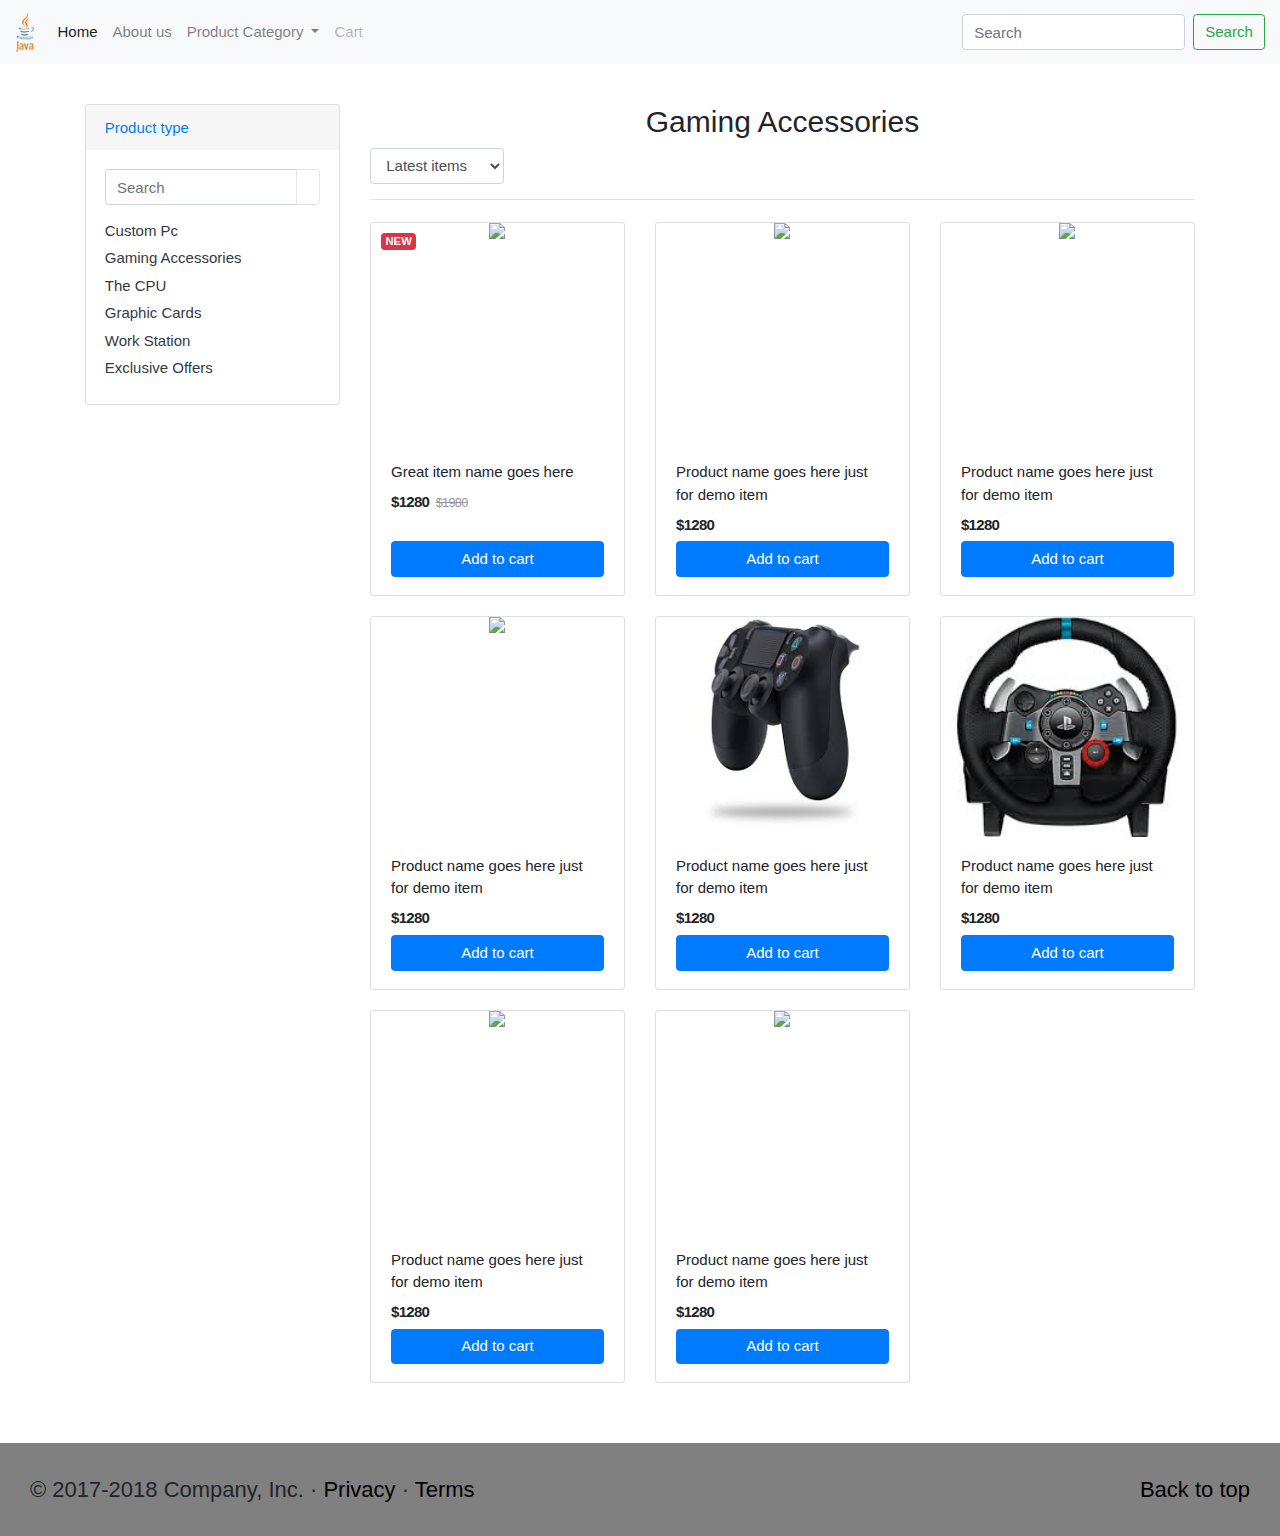
==== Console_accessories.html @ c5e8b96f "Add files via upload" ====
<!DOCTYPE HTML>
<html lang="en">
<head>
    <meta charset="utf-8">
    <meta http-equiv="pragma" content="no-cache" />
    <meta name="viewport" content="width=device-width, initial-scale=1">
    <link rel="stylesheet" href="bootstrap.css">
    <link rel="stylesheet" href="style.css">
    <script src="https://ajax.googleapis.com/ajax/libs/jquery/3.5.1/jquery.min.js"></script>
    <script src="bootstrap.bundle.js"></script>
    <meta http-equiv="cache-control" content="max-age=604800" />
    <meta name="viewport" content="width=device-width, initial-scale=1, shrink-to-fit=no">
    <style>
        .product_view .modal-dialog{max-width: 800px; width: 100%;}
        .pre-cost{text-decoration: line-through; color: #a5a5a5;}
        .space-ten{padding: 10px 0;}
    </style>
    <title>Website title - bootstrap html template</title>

    <link href="images/favicon.ico" rel="shortcut icon" type="image/x-icon">

    <!-- jQuery -->
    <script src="js/jquery-2.0.0.min.js" type="text/javascript"></script>

    <!-- Bootstrap4 files-->
    <script src="js/bootstrap.bundle.min.js" type="text/javascript"></script>
    <link href="bootstrap.css" rel="stylesheet" type="text/css"/>

    <!-- Font awesome 5 -->
    <link href="fonts/fontawesome/css/all.min.css" type="text/css" rel="stylesheet">

    <!-- plugin: fancybox  -->
    <script src="plugins/fancybox/fancybox.min.js" type="text/javascript"></script>
    <link href="plugins/fancybox/fancybox.min.css" type="text/css" rel="stylesheet">

    <!-- custom style -->
    <link href="ui.css" rel="stylesheet" type="text/css"/>
    <link href="responsive.css" rel="stylesheet" media="only screen and (max-width: 1200px)" />

    <!-- custom javascript -->
    <script src="js/script.js" type="text/javascript"></script>

    <script type="text/javascript">
        /// some script

        // jquery ready start
        $(document).ready(function() {
            // jQuery code

        });
        // jquery end
    </script>

</head>
<body>
<nav class="navbar navbar-expand-lg navbar-light bg-light">
    <a class="navbar-brand" href="index.html">
        <img id="logoimg" src="logo.png" alt="logo">
    </a>
    <button class="navbar-toggler" type="button" data-toggle="collapse" data-target="#navbarSupportedContent" aria-controls="navbarSupportedContent" aria-expanded="false" aria-label="Toggle navigation">
        <span class="navbar-toggler-icon"></span>
    </button>

    <div class="collapse navbar-collapse" id="navbarSupportedContent">
        <ul class="navbar-nav mr-auto">
            <li class="nav-item active">
                <a class="nav-link" href="index.html">Home <span class="sr-only">(current)</span></a>
            </li>
            <li class="nav-item">
                <a class="nav-link" href="#">About us</a>
            </li>
            <li class="nav-item dropdown">
                <a class="nav-link dropdown-toggle" href="#" id="navbarDropdown" role="button" data-toggle="dropdown" aria-haspopup="true" aria-expanded="false">
                    Product Category
                </a>
                <div class="dropdown-menu" aria-labelledby="navbarDropdown">
                    <a class="dropdown-item" href="Custom_pc.html">Custom PC</a>
                    <a class="dropdown-item" href="Work_stations.html">Work Stations</a>
                    <a class="dropdown-item" href="The_CPU.html">Processors</a>
                    <a class="dropdown-item" href="Graphic_Cards.html">Graphic Cards</a>
                    <a class="dropdown-item" href="Console_accessories.html">Console & Gaming Accessories</a>
                    <div class="dropdown-divider"></div>
                    <a class="dropdown-item" href="#">Exclusive Offer</a>
                </div>
            </li>
            <li class="nav-item">
                <a class="nav-link disabled" href="#">Cart</a>
            </li>
        </ul>
        <form class="form-inline my-2 my-lg-0">
            <input class="form-control mr-sm-2" type="search" placeholder="Search" aria-label="Search">
            <button class="btn btn-outline-success my-2 my-sm-0" type="submit">Search</button>
        </form>
    </div>
</nav>
<!-- ========================= SECTION CONTENT ========================= -->
<section class="section-content padding-y">
    <div class="container">

        <div class="row">
            <aside class="col-md-3">

                <div class="card">
                    <article class="filter-group">
                        <header class="card-header">
                            <a href="#" data-toggle="collapse" data-target="#collapse_1" aria-expanded="true" class="">
                                <i class="icon-control fa fa-chevron-down"></i>
                                <h6 class="title">Product type</h6>
                            </a>
                        </header>
                        <div class="filter-content collapse show" id="collapse_1" style="">
                            <div class="card-body">
                                <form class="pb-3">
                                    <div class="input-group">
                                        <input type="text" class="form-control" placeholder="Search">
                                        <div class="input-group-append">
                                            <button class="btn btn-light" type="button"><i class="fa fa-search"></i></button>
                                        </div>
                                    </div>
                                </form>

                                <ul class="list-menu">
                                    <li><a href="Custom_pc.html">Custom Pc  </a></li>
                                    <li><a href="Console_accessories.html">Gaming Accessories </a></li>
                                    <li><a href="The_CPU.html">The CPU  </a></li>
                                    <li><a href="Graphic_Cards.html">Graphic Cards  </a></li>
                                    <li><a href="Work_stations.html">Work Station </a></li>
                                    <li><a href="#">Exclusive Offers</a></li>
                                </ul>

                            </div> <!-- card-body.// -->
                        </div>
                    </article> <!-- filter-group  .// -->


                </div> <!-- card.// -->

            </aside> <!-- col.// -->
            <main class="col-md-9">
                <h2 style="text-align: center">Gaming Accessories</h2>
                <header class="border-bottom mb-4 pb-3">
                    <div class="form-inline">
                        <select class="mr-2 form-control">
                            <option>Latest items</option>
                            <option>Trending</option>
                            <option>Most Popular</option>
                            <option>Cheapest</option>
                        </select>
                    </div>
                </header><!-- sect-heading -->

                <div class="row">
                    <div class="col-md-4">
                        <figure class="card card-product-grid">
                            <div class="img-wrap">
                                <span class="badge badge-danger"> NEW </span>
                                <img src="https://d11zer3aoz69xt.cloudfront.net/media/catalog/product/cache/1/image/1200x/9df78eab33525d08d6e5fb8d27136e95/s/o/sony_playstation_gold_wireless_headset_for_ps4_1.jpg">
                                <a class="btn-overlay" href="#"><i class="fa fa-search-plus"></i><button type="button" style="width: 100%; height: 35px" class="btn btn-primary" data-toggle="modal" data-target="#product_view">
                                    Quick view</button></a>
                            </div> <!-- img-wrap.// -->
                            <figcaption class="info-wrap">
                                <div class="fix-height">
                                    <a href="#" class="title">Great item name goes here</a>
                                    <div class="price-wrap mt-2">
                                        <span class="price">$1280</span>
                                        <del class="price-old">$1980</del>
                                    </div> <!-- price-wrap.// -->
                                </div>
                                <a href="#" class="btn btn-block btn-primary">Add to cart </a>
                            </figcaption>
                        </figure>
                    </div> <!-- col.// -->
                    <div class="modal fade product_view" id="product_view">
                        <div class="modal-dialog">
                            <div class="modal-content">
                                <div class="modal-header">
                                    <button type="button" id="example" class="btn btn-primary">
                                        <a style="color: white" href="Console_accessories.html">
                                            close
                                        </a>
                                    </button>
                                    <h3 class="modal-title">HTML5 is a markup language</h3>
                                </div>
                                <div class="modal-body">
                                    <div class="row">
                                        <div class="col-md-6 product_img">
                                            <img src="https://d11zer3aoz69xt.cloudfront.net/media/catalog/product/cache/1/image/1200x/9df78eab33525d08d6e5fb8d27136e95/s/o/sony_playstation_gold_wireless_headset_for_ps4_1.jpg" style="width: 100%;">                                        </div>
                                        <div class="col-md-6 product_content">
                                            <h4>Product Id: <span>51526</span></h4>
                                            <div class="rating">
                                                <span class="glyphicon glyphicon-star"></span>
                                                <span class="glyphicon glyphicon-star"></span>
                                                <span class="glyphicon glyphicon-star"></span>
                                                <span class="glyphicon glyphicon-star"></span>
                                                <span class="glyphicon glyphicon-star"></span>
                                                (10 reviews)
                                            </div>
                                            <p>Lorem Ipsum is simply dummy text of the printing and typesetting industry. Lorem Ipsum has been the industry's standard dummy text ever since the 1500s, when an unknown printer took a galley of type and scrambled it to make a type specimen book.Lorem Ipsum is simply dummy text of the printing and typesetting industry.</p>
                                            <h3 class="cost"><span class="glyphicon glyphicon-usd"></span> 75.00 <small class="pre-cost"><span class="glyphicon glyphicon-usd"></span> 60.00</small></h3>
                                            <div class="row">
                                                <div class="col-md-4 col-sm-6 col-xs-12">
                                                    <select class="form-control" name="select">
                                                        <option value="" selected="">Color</option>
                                                        <option value="black">Black</option>
                                                        <option value="white">White</option>
                                                        <option value="gold">Gold</option>
                                                        <option value="rose gold">Rose Gold</option>
                                                    </select>
                                                </div>
                                                <!-- end col -->
                                                <div class="col-md-4 col-sm-6 col-xs-12">
                                                    <select class="form-control" name="select">
                                                        <option value="">Capacity</option>
                                                        <option value="">#</option>
                                                        <option value="">#</option>
                                                        <option value="">#comingsoon</option>
                                                        <option value="">#</option>
                                                    </select>
                                                </div>
                                                <!-- end col -->
                                                <div class="col-md-4 col-sm-12">
                                                    <select class="form-control" name="select">
                                                        <option value="" selected="">QTY</option>
                                                        <option value="">1</option>
                                                        <option value="">2</option>
                                                        <option value="">3</option>
                                                    </select>
                                                </div>
                                                <!-- end col -->
                                            </div>
                                            <div class="space-ten"></div>
                                            <div class="btn-ground">
                                                <button type="button" class="btn btn-primary"><span class="glyphicon glyphicon-shopping-cart"></span> Add To Cart</button>
                                                <button type="button" class="btn btn-primary"><span class="glyphicon glyphicon-heart"></span> Add To Wishlist</button>
                                            </div>
                                        </div>
                                    </div>
                                </div>
                            </div>
                        </div>
                    </div>
                    <div class="col-md-4">
                        <figure class="card card-product-grid">
                            <div class="img-wrap">
                                <img src="https://www.maxgaming.com/bilder/artiklar/15390.jpg?m=1588925193">
                                <a class="btn-overlay" href="#"><i class="fa fa-search-plus"></i> <button type="button" style="width: 100%; height: 35px" class="btn btn-primary" data-toggle="modal" data-target="#product_view1">
                                    Quick view</button></a>
                            </div> <!-- img-wrap.// -->
                            <figcaption class="info-wrap">
                                <div class="fix-height">
                                    <a href="#" class="title">Product name goes here just for demo item</a>
                                    <div class="price-wrap mt-2">
                                        <span class="price">$1280</span>
                                    </div> <!-- price-wrap.// -->
                                </div>
                                <a href="#" class="btn btn-block btn-primary">Add to cart </a>
                            </figcaption>
                        </figure>
                    </div> <!-- col.// -->
                    <div class="modal fade product_view" id="product_view1">
                        <div class="modal-dialog">
                            <div class="modal-content">
                                <div class="modal-header">
                                    <button type="button" id="example1" class="btn btn-primary">
                                        <a style="color: white" href="Console_accessories.html">
                                            close
                                        </a>
                                    </button>
                                    <h3 class="modal-title">HTML5 is a markup language</h3>
                                </div>
                                <div class="modal-body">
                                    <div class="row">
                                        <div class="col-md-6 product_img">
                                            <img src="https://www.maxgaming.com/bilder/artiklar/15390.jpg?m=1588925193" style="width: 100%;">
                                        </div>
                                        <div class="col-md-6 product_content">
                                            <h4>Product Id: <span>51526</span></h4>
                                            <div class="rating">
                                                <span class="glyphicon glyphicon-star"></span>
                                                <span class="glyphicon glyphicon-star"></span>
                                                <span class="glyphicon glyphicon-star"></span>
                                                <span class="glyphicon glyphicon-star"></span>
                                                <span class="glyphicon glyphicon-star"></span>
                                                (10 reviews)
                                            </div>
                                            <p>Lorem Ipsum is simply dummy text of the printing and typesetting industry. Lorem Ipsum has been the industry's standard dummy text ever since the 1500s, when an unknown printer took a galley of type and scrambled it to make a type specimen book.Lorem Ipsum is simply dummy text of the printing and typesetting industry.</p>
                                            <h3 class="cost"><span class="glyphicon glyphicon-usd"></span> 75.00 <small class="pre-cost"><span class="glyphicon glyphicon-usd"></span> 60.00</small></h3>
                                            <div class="row">
                                                <div class="col-md-4 col-sm-6 col-xs-12">
                                                    <select class="form-control" name="select">
                                                        <option value="" selected="">Color</option>
                                                        <option value="black">Black</option>
                                                        <option value="white">White</option>
                                                        <option value="gold">Gold</option>
                                                        <option value="rose gold">Rose Gold</option>
                                                    </select>
                                                </div>
                                                <!-- end col -->
                                                <div class="col-md-4 col-sm-6 col-xs-12">
                                                    <select class="form-control" name="select">
                                                        <option value="">Capacity</option>
                                                        <option value="">#</option>
                                                        <option value="">#</option>
                                                        <option value="">#comingsoon</option>
                                                        <option value="">#</option>
                                                    </select>
                                                </div>
                                                <!-- end col -->
                                                <div class="col-md-4 col-sm-12">
                                                    <select class="form-control" name="select">
                                                        <option value="" selected="">QTY</option>
                                                        <option value="">1</option>
                                                        <option value="">2</option>
                                                        <option value="">3</option>
                                                    </select>
                                                </div>
                                                <!-- end col -->
                                            </div>
                                            <div class="space-ten"></div>
                                            <div class="btn-ground">
                                                <button type="button" class="btn btn-primary"><span class="glyphicon glyphicon-shopping-cart"></span> Add To Cart</button>
                                                <button type="button" class="btn btn-primary"><span class="glyphicon glyphicon-heart"></span> Add To Wishlist</button>
                                            </div>
                                        </div>
                                    </div>
                                </div>
                            </div>
                        </div>
                    </div>
                    <div class="col-md-4">
                        <figure class="card card-product-grid">
                            <div class="img-wrap">
                                <img src="https://encrypted-tbn0.gstatic.com/images?q=tbn:ANd9GcRiBZzffkVZ_U825PJ_F85nLj5GHnf7K-UriQ&usqp=CAU">
                                <a class="btn-overlay" href="#"><i class="fa fa-search-plus"></i> <button type="button" style="width: 100%; height: 35px" class="btn btn-primary" data-toggle="modal" data-target="#product_view2">
                                    Quick view</button></a>
                            </div> <!-- img-wrap.// -->
                            <figcaption class="info-wrap">
                                <div class="fix-height">
                                    <a href="#" class="title">Product name goes here just for demo item</a>
                                    <div class="price-wrap mt-2">
                                        <span class="price">$1280</span>
                                    </div> <!-- price-wrap.// -->
                                </div>
                                <a href="#" class="btn btn-block btn-primary">Add to cart </a>
                            </figcaption>
                        </figure>
                    </div> <!-- col.// -->
                    <div class="modal fade product_view" id="product_view2">
                        <div class="modal-dialog">
                            <div class="modal-content">
                                <div class="modal-header">
                                    <button type="button" id="example2" class="btn btn-primary">
                                        <a style="color: white" href="Console_accessories.html">
                                            close
                                        </a>
                                    </button>
                                    <h3 class="modal-title">HTML5 is a markup language</h3>
                                </div>
                                <div class="modal-body">
                                    <div class="row">
                                        <div class="col-md-6 product_img">
                                            <img src="https://encrypted-tbn0.gstatic.com/images?q=tbn:ANd9GcRiBZzffkVZ_U825PJ_F85nLj5GHnf7K-UriQ&usqp=CAU" style="width: 100%;">
                                        </div>
                                        <div class="col-md-6 product_content">
                                            <h4>Product Id: <span>51526</span></h4>
                                            <div class="rating">
                                                <span class="glyphicon glyphicon-star"></span>
                                                <span class="glyphicon glyphicon-star"></span>
                                                <span class="glyphicon glyphicon-star"></span>
                                                <span class="glyphicon glyphicon-star"></span>
                                                <span class="glyphicon glyphicon-star"></span>
                                                (10 reviews)
                                            </div>
                                            <p>Lorem Ipsum is simply dummy text of the printing and typesetting industry. Lorem Ipsum has been the industry's standard dummy text ever since the 1500s, when an unknown printer took a galley of type and scrambled it to make a type specimen book.Lorem Ipsum is simply dummy text of the printing and typesetting industry.</p>
                                            <h3 class="cost"><span class="glyphicon glyphicon-usd"></span> 75.00 <small class="pre-cost"><span class="glyphicon glyphicon-usd"></span> 60.00</small></h3>
                                            <div class="row">
                                                <div class="col-md-4 col-sm-6 col-xs-12">
                                                    <select class="form-control" name="select">
                                                        <option value="" selected="">Color</option>
                                                        <option value="black">Black</option>
                                                        <option value="white">White</option>
                                                        <option value="gold">Gold</option>
                                                        <option value="rose gold">Rose Gold</option>
                                                    </select>
                                                </div>
                                                <!-- end col -->
                                                <div class="col-md-4 col-sm-6 col-xs-12">
                                                    <select class="form-control" name="select">
                                                        <option value="">Capacity</option>
                                                        <option value="">#</option>
                                                        <option value="">#</option>
                                                        <option value="">#comingsoon</option>
                                                        <option value="">#</option>
                                                    </select>
                                                </div>
                                                <!-- end col -->
                                                <div class="col-md-4 col-sm-12">
                                                    <select class="form-control" name="select">
                                                        <option value="" selected="">QTY</option>
                                                        <option value="">1</option>
                                                        <option value="">2</option>
                                                        <option value="">3</option>
                                                    </select>
                                                </div>
                                                <!-- end col -->
                                            </div>
                                            <div class="space-ten"></div>
                                            <div class="btn-ground">
                                                <button type="button" class="btn btn-primary"><span class="glyphicon glyphicon-shopping-cart"></span> Add To Cart</button>
                                                <button type="button" class="btn btn-primary"><span class="glyphicon glyphicon-heart"></span> Add To Wishlist</button>
                                            </div>
                                        </div>
                                    </div>
                                </div>
                            </div>
                        </div>
                    </div>
                    <div class="col-md-4">
                        <figure class="card card-product-grid">
                            <div class="img-wrap">
                                <img src="https://encrypted-tbn0.gstatic.com/images?q=tbn:ANd9GcTieCmbj1yvdsfhJCe8vXNc0tI7N6Q9ReNfTA&usqp=CAU">
                                <a class="btn-overlay" href="#"><i class="fa fa-search-plus"></i><button type="button" style="width: 100%; height: 35px" class="btn btn-primary" data-toggle="modal" data-target="#product_view3">
                                    Quick view</button></a>
                            </div> <!-- img-wrap.// -->
                            <figcaption class="info-wrap">
                                <div class="fix-height">
                                    <a href="#" class="title">Product name goes here just for demo item</a>
                                    <div class="price-wrap mt-2">
                                        <span class="price">$1280</span>
                                    </div> <!-- price-wrap.// -->
                                </div>
                                <a href="#" class="btn btn-block btn-primary">Add to cart </a>
                            </figcaption>
                        </figure>
                    </div> <!-- col.// -->
                    <div class="modal fade product_view" id="product_view3">
                        <div class="modal-dialog">
                            <div class="modal-content">
                                <div class="modal-header">
                                    <button type="button" id="example3" class="btn btn-primary">
                                        <a style="color: white" href="Console_accessories.html">
                                            close
                                        </a>
                                    </button>
                                    <h3 class="modal-title">HTML5 is a markup language</h3>
                                </div>
                                <div class="modal-body">
                                    <div class="row">
                                        <div class="col-md-6 product_img">
                                            <img src="https://encrypted-tbn0.gstatic.com/images?q=tbn:ANd9GcTieCmbj1yvdsfhJCe8vXNc0tI7N6Q9ReNfTA&usqp=CAU" style="width: 100%;">
                                        </div>
                                        <div class="col-md-6 product_content">
                                            <h4>Product Id: <span>51526</span></h4>
                                            <div class="rating">
                                                <span class="glyphicon glyphicon-star"></span>
                                                <span class="glyphicon glyphicon-star"></span>
                                                <span class="glyphicon glyphicon-star"></span>
                                                <span class="glyphicon glyphicon-star"></span>
                                                <span class="glyphicon glyphicon-star"></span>
                                                (10 reviews)
                                            </div>
                                            <p>Lorem Ipsum is simply dummy text of the printing and typesetting industry. Lorem Ipsum has been the industry's standard dummy text ever since the 1500s, when an unknown printer took a galley of type and scrambled it to make a type specimen book.Lorem Ipsum is simply dummy text of the printing and typesetting industry.</p>
                                            <h3 class="cost"><span class="glyphicon glyphicon-usd"></span> 75.00 <small class="pre-cost"><span class="glyphicon glyphicon-usd"></span> 60.00</small></h3>
                                            <div class="row">
                                                <div class="col-md-4 col-sm-6 col-xs-12">
                                                    <select class="form-control" name="select">
                                                        <option value="" selected="">Color</option>
                                                        <option value="black">Black</option>
                                                        <option value="white">White</option>
                                                        <option value="gold">Gold</option>
                                                        <option value="rose gold">Rose Gold</option>
                                                    </select>
                                                </div>
                                                <!-- end col -->
                                                <div class="col-md-4 col-sm-6 col-xs-12">
                                                    <select class="form-control" name="select">
                                                        <option value="">Capacity</option>
                                                        <option value="">#</option>
                                                        <option value="">#</option>
                                                        <option value="">#comingsoon</option>
                                                        <option value="">#</option>
                                                    </select>
                                                </div>
                                                <!-- end col -->
                                                <div class="col-md-4 col-sm-12">
                                                    <select class="form-control" name="select">
                                                        <option value="" selected="">QTY</option>
                                                        <option value="">1</option>
                                                        <option value="">2</option>
                                                        <option value="">3</option>
                                                    </select>
                                                </div>
                                                <!-- end col -->
                                            </div>
                                            <div class="space-ten"></div>
                                            <div class="btn-ground">
                                                <button type="button" class="btn btn-primary"><span class="glyphicon glyphicon-shopping-cart"></span> Add To Cart</button>
                                                <button type="button" class="btn btn-primary"><span class="glyphicon glyphicon-heart"></span> Add To Wishlist</button>
                                            </div>
                                        </div>
                                    </div>
                                </div>
                            </div>
                        </div>
                    </div>
                    <div class="col-md-4">
                        <figure class="card card-product-grid">
                            <div class="img-wrap">
                                <img src="[data-uri]">
                                <a class="btn-overlay" href="#"><i class="fa fa-search-plus"></i><button type="button" style="width: 100%; height: 35px" class="btn btn-primary" data-toggle="modal" data-target="#product_view4">
                                    Quick view</button></a>
                            </div> <!-- img-wrap.// -->
                            <figcaption class="info-wrap">
                                <div class="fix-height">
                                    <a href="#" class="title">Product name goes here just for demo item</a>
                                    <div class="price-wrap mt-2">
                                        <span class="price">$1280</span>
                                    </div> <!-- price-wrap.// -->
                                </div>
                                <a href="#" class="btn btn-block btn-primary">Add to cart </a>
                            </figcaption>
                        </figure>
                    </div> <!-- col.// -->
                    <div class="modal fade product_view" id="product_view4">
                        <div class="modal-dialog">
                            <div class="modal-content">
                                <div class="modal-header">
                                    <button type="button" id="example4" class="btn btn-primary">
                                        <a style="color: white" href="Console_accessories.html">
                                            close
                                        </a>
                                    </button>
                                    <h3 class="modal-title">HTML5 is a markup language</h3>
                                </div>
                                <div class="modal-body">
                                    <div class="row">
                                        <div class="col-md-6 product_img">
                                            <img src="[data-uri]" style="width: 100%;">
                                        </div>
                                        <div class="col-md-6 product_content">
                                            <h4>Product Id: <span>51526</span></h4>
                                            <div class="rating">
                                                <span class="glyphicon glyphicon-star"></span>
                                                <span class="glyphicon glyphicon-star"></span>
                                                <span class="glyphicon glyphicon-star"></span>
                                                <span class="glyphicon glyphicon-star"></span>
                                                <span class="glyphicon glyphicon-star"></span>
                                                (10 reviews)
                                            </div>
                                            <p>Lorem Ipsum is simply dummy text of the printing and typesetting industry. Lorem Ipsum has been the industry's standard dummy text ever since the 1500s, when an unknown printer took a galley of type and scrambled it to make a type specimen book.Lorem Ipsum is simply dummy text of the printing and typesetting industry.</p>
                                            <h3 class="cost"><span class="glyphicon glyphicon-usd"></span> 75.00 <small class="pre-cost"><span class="glyphicon glyphicon-usd"></span> 60.00</small></h3>
                                            <div class="row">
                                                <div class="col-md-4 col-sm-6 col-xs-12">
                                                    <select class="form-control" name="select">
                                                        <option value="" selected="">Color</option>
                                                        <option value="black">Black</option>
                                                        <option value="white">White</option>
                                                        <option value="gold">Gold</option>
                                                        <option value="rose gold">Rose Gold</option>
                                                    </select>
                                                </div>
                                                <!-- end col -->
                                                <div class="col-md-4 col-sm-6 col-xs-12">
                                                    <select class="form-control" name="select">
                                                        <option value="">Capacity</option>
                                                        <option value="">#</option>
                                                        <option value="">#</option>
                                                        <option value="">#comingsoon</option>
                                                        <option value="">#</option>
                                                    </select>
                                                </div>
                                                <!-- end col -->
                                                <div class="col-md-4 col-sm-12">
                                                    <select class="form-control" name="select">
                                                        <option value="" selected="">QTY</option>
                                                        <option value="">1</option>
                                                        <option value="">2</option>
                                                        <option value="">3</option>
                                                    </select>
                                                </div>
                                                <!-- end col -->
                                            </div>
                                            <div class="space-ten"></div>
                                            <div class="btn-ground">
                                                <button type="button" class="btn btn-primary"><span class="glyphicon glyphicon-shopping-cart"></span> Add To Cart</button>
                                                <button type="button" class="btn btn-primary"><span class="glyphicon glyphicon-heart"></span> Add To Wishlist</button>
                                            </div>
                                        </div>
                                    </div>
                                </div>
                            </div>
                        </div>
                    </div>
                    <div class="col-md-4">
                        <figure class="card card-product-grid">
                            <div class="img-wrap">
                                <img src="[data-uri]">
                                <a class="btn-overlay" href="#"><i class="fa fa-search-plus"></i> <button type="button" style="width: 100%; height: 35px" class="btn btn-primary" data-toggle="modal" data-target="#product_view5">
                                    Quick view</button></a>
                            </div> <!-- img-wrap.// -->
                            <figcaption class="info-wrap">
                                <div class="fix-height">
                                    <a href="#" class="title">Product name goes here just for demo item</a>
                                    <div class="price-wrap mt-2">
                                        <span class="price">$1280</span>
                                    </div> <!-- price-wrap.// -->
                                </div>
                                <a href="#" class="btn btn-block btn-primary">Add to cart </a>
                            </figcaption>
                        </figure>
                    </div> <!-- col.// -->
                    <div class="modal fade product_view" id="product_view5">
                        <div class="modal-dialog">
                            <div class="modal-content">
                                <div class="modal-header">
                                    <button type="button" id="example5" class="btn btn-primary">
                                        <a style="color: white" href="Console_accessories.html">
                                            close
                                        </a>
                                    </button>
                                    <h3 class="modal-title">HTML5 is a markup language</h3>
                                </div>
                                <div class="modal-body">
                                    <div class="row">
                                        <div class="col-md-6 product_img">
                                            <img src="[data-uri]" style="width: 100%;">                                        </div>
                                        <div class="col-md-6 product_content">
                                            <h4>Product Id: <span>51526</span></h4>
                                            <div class="rating">
                                                <span class="glyphicon glyphicon-star"></span>
                                                <span class="glyphicon glyphicon-star"></span>
                                                <span class="glyphicon glyphicon-star"></span>
                                                <span class="glyphicon glyphicon-star"></span>
                                                <span class="glyphicon glyphicon-star"></span>
                                                (10 reviews)
                                            </div>
                                            <p>Lorem Ipsum is simply dummy text of the printing and typesetting industry. Lorem Ipsum has been the industry's standard dummy text ever since the 1500s, when an unknown printer took a galley of type and scrambled it to make a type specimen book.Lorem Ipsum is simply dummy text of the printing and typesetting industry.</p>
                                            <h3 class="cost"><span class="glyphicon glyphicon-usd"></span> 75.00 <small class="pre-cost"><span class="glyphicon glyphicon-usd"></span> 60.00</small></h3>
                                            <div class="row">
                                                <div class="col-md-4 col-sm-6 col-xs-12">
                                                    <select class="form-control" name="select">
                                                        <option value="" selected="">Color</option>
                                                        <option value="black">Black</option>
                                                        <option value="white">White</option>
                                                        <option value="gold">Gold</option>
                                                        <option value="rose gold">Rose Gold</option>
                                                    </select>
                                                </div>
                                                <!-- end col -->
                                                <div class="col-md-4 col-sm-6 col-xs-12">
                                                    <select class="form-control" name="select">
                                                        <option value="">Capacity</option>
                                                        <option value="">#</option>
                                                        <option value="">#</option>
                                                        <option value="">#comingsoon</option>
                                                        <option value="">#</option>
                                                    </select>
                                                </div>
                                                <!-- end col -->
                                                <div class="col-md-4 col-sm-12">
                                                    <select class="form-control" name="select">
                                                        <option value="" selected="">QTY</option>
                                                        <option value="">1</option>
                                                        <option value="">2</option>
                                                        <option value="">3</option>
                                                    </select>
                                                </div>
                                                <!-- end col -->
                                            </div>
                                            <div class="space-ten"></div>
                                            <div class="btn-ground">
                                                <button type="button" class="btn btn-primary"><span class="glyphicon glyphicon-shopping-cart"></span> Add To Cart</button>
                                                <button type="button" class="btn btn-primary"><span class="glyphicon glyphicon-heart"></span> Add To Wishlist</button>
                                            </div>
                                        </div>
                                    </div>
                                </div>
                            </div>
                        </div>
                    </div>
                    <div class="col-md-4">
                        <figure class="card card-product-grid">
                            <div class="img-wrap">
                                <img src="https://i.pinimg.com/236x/e1/66/de/e166def5036afec77bc2f4efccbe7f54.jpg">
                                <a class="btn-overlay" href="#"><i class="fa fa-search-plus"></i><button type="button" style="width: 100%; height: 35px" class="btn btn-primary" data-toggle="modal" data-target="#product_view6">
                                    Quick view</button></a>
                            </div> <!-- img-wrap.// -->
                            <figcaption class="info-wrap">
                                <div class="fix-height">
                                    <a href="#" class="title">Product name goes here just for demo item</a>
                                    <div class="price-wrap mt-2">
                                        <span class="price">$1280</span>
                                    </div> <!-- price-wrap.// -->
                                </div>
                                <a href="#" class="btn btn-block btn-primary">Add to cart </a>
                            </figcaption>
                        </figure>
                    </div> <!-- col.// -->
                    <div class="modal fade product_view" id="product_view6">
                        <div class="modal-dialog">
                            <div class="modal-content">
                                <div class="modal-header">
                                    <button type="button" id="example6" class="btn btn-primary">
                                        <a style="color: white" href="Console_accessories.html">
                                            close
                                        </a>
                                    </button>
                                    <h3 class="modal-title">HTML5 is a markup language</h3>
                                </div>
                                <div class="modal-body">
                                    <div class="row">
                                        <div class="col-md-6 product_img">
                                            <img src="https://i.pinimg.com/236x/e1/66/de/e166def5036afec77bc2f4efccbe7f54.jpg" style="width: 100%">
                                        </div>
                                        <div class="col-md-6 product_content">
                                            <h4>Product Id: <span>51526</span></h4>
                                            <div class="rating">
                                                <span class="glyphicon glyphicon-star"></span>
                                                <span class="glyphicon glyphicon-star"></span>
                                                <span class="glyphicon glyphicon-star"></span>
                                                <span class="glyphicon glyphicon-star"></span>
                                                <span class="glyphicon glyphicon-star"></span>
                                                (10 reviews)
                                            </div>
                                            <p>Lorem Ipsum is simply dummy text of the printing and typesetting industry. Lorem Ipsum has been the industry's standard dummy text ever since the 1500s, when an unknown printer took a galley of type and scrambled it to make a type specimen book.Lorem Ipsum is simply dummy text of the printing and typesetting industry.</p>
                                            <h3 class="cost"><span class="glyphicon glyphicon-usd"></span> 75.00 <small class="pre-cost"><span class="glyphicon glyphicon-usd"></span> 60.00</small></h3>
                                            <div class="row">
                                                <div class="col-md-4 col-sm-6 col-xs-12">
                                                    <select class="form-control" name="select">
                                                        <option value="" selected="">Color</option>
                                                        <option value="black">Black</option>
                                                        <option value="white">White</option>
                                                        <option value="gold">Gold</option>
                                                        <option value="rose gold">Rose Gold</option>
                                                    </select>
                                                </div>
                                                <!-- end col -->
                                                <div class="col-md-4 col-sm-6 col-xs-12">
                                                    <select class="form-control" name="select">
                                                        <option value="">Capacity</option>
                                                        <option value="">#</option>
                                                        <option value="">#</option>
                                                        <option value="">#comingsoon</option>
                                                        <option value="">#</option>
                                                    </select>
                                                </div>
                                                <!-- end col -->
                                                <div class="col-md-4 col-sm-12">
                                                    <select class="form-control" name="select">
                                                        <option value="" selected="">QTY</option>
                                                        <option value="">1</option>
                                                        <option value="">2</option>
                                                        <option value="">3</option>
                                                    </select>
                                                </div>
                                                <!-- end col -->
                                            </div>
                                            <div class="space-ten"></div>
                                            <div class="btn-ground">
                                                <button type="button" class="btn btn-primary"><span class="glyphicon glyphicon-shopping-cart"></span> Add To Cart</button>
                                                <button type="button" class="btn btn-primary"><span class="glyphicon glyphicon-heart"></span> Add To Wishlist</button>
                                            </div>
                                        </div>
                                    </div>
                                </div>
                            </div>
                        </div>
                    </div>
                    <div class="col-md-4">
                        <figure class="card card-product-grid">
                            <div class="img-wrap">
                                <img src="https://encrypted-tbn0.gstatic.com/images?q=tbn:ANd9GcSkbPSR_kASQe6ii3K3o9FCXE2-y2YGSzDtNw&usqp=CAU">
                                <a class="btn-overlay" href="#"><i class="fa fa-search-plus"></i><button type="button" style="width: 100%; height: 35px" class="btn btn-primary" data-toggle="modal" data-target="#product_view7">
                                    Quick view</button></a>
                            </div> <!-- img-wrap.// -->
                            <figcaption class="info-wrap">
                                <div class="fix-height">
                                    <a href="#" class="title">Product name goes here just for demo item</a>
                                    <div class="price-wrap mt-2">
                                        <span class="price">$1280</span>
                                    </div> <!-- price-wrap.// -->
                                </div>
                                <a href="#" class="btn btn-block btn-primary">Add to cart </a>
                            </figcaption>
                        </figure>
                    </div> <!-- col.// -->
                    <div class="modal fade product_view" id="product_view7">
                        <div class="modal-dialog">
                            <div class="modal-content">
                                <div class="modal-header">
                                    <button type="button" id="example7" class="btn btn-primary">
                                        <a style="color: white" href="Console_accessories.html">
                                            close
                                        </a>
                                    </button>
                                    <h3 class="modal-title">HTML5 is a markup language</h3>
                                </div>
                                <div class="modal-body">
                                    <div class="row">
                                        <div class="col-md-6 product_img">
                                            <img src="https://encrypted-tbn0.gstatic.com/images?q=tbn:ANd9GcSkbPSR_kASQe6ii3K3o9FCXE2-y2YGSzDtNw&usqp=CAU" style="width: 100%;">
                                        </div>
                                        <div class="col-md-6 product_content">
                                            <h4>Product Id: <span>51526</span></h4>
                                            <div class="rating">
                                                <span class="glyphicon glyphicon-star"></span>
                                                <span class="glyphicon glyphicon-star"></span>
                                                <span class="glyphicon glyphicon-star"></span>
                                                <span class="glyphicon glyphicon-star"></span>
                                                <span class="glyphicon glyphicon-star"></span>
                                                (10 reviews)
                                            </div>
                                            <p>Lorem Ipsum is simply dummy text of the printing and typesetting industry. Lorem Ipsum has been the industry's standard dummy text ever since the 1500s, when an unknown printer took a galley of type and scrambled it to make a type specimen book.Lorem Ipsum is simply dummy text of the printing and typesetting industry.</p>
                                            <h3 class="cost"><span class="glyphicon glyphicon-usd"></span> 75.00 <small class="pre-cost"><span class="glyphicon glyphicon-usd"></span> 60.00</small></h3>
                                            <div class="row">
                                                <div class="col-md-4 col-sm-6 col-xs-12">
                                                    <select class="form-control" name="select">
                                                        <option value="" selected="">Color</option>
                                                        <option value="black">Black</option>
                                                        <option value="white">White</option>
                                                        <option value="gold">Gold</option>
                                                        <option value="rose gold">Rose Gold</option>
                                                    </select>
                                                </div>
                                                <!-- end col -->
                                                <div class="col-md-4 col-sm-6 col-xs-12">
                                                    <select class="form-control" name="select">
                                                        <option value="">Capacity</option>
                                                        <option value="">#</option>
                                                        <option value="">#</option>
                                                        <option value="">#comingsoon</option>
                                                        <option value="">#</option>
                                                    </select>
                                                </div>
                                                <!-- end col -->
                                                <div class="col-md-4 col-sm-12">
                                                    <select class="form-control" name="select">
                                                        <option value="" selected="">QTY</option>
                                                        <option value="">1</option>
                                                        <option value="">2</option>
                                                        <option value="">3</option>
                                                    </select>
                                                </div>
                                                <!-- end col -->
                                            </div>
                                            <div class="space-ten"></div>
                                            <div class="btn-ground">
                                                <button type="button" class="btn btn-primary"><span class="glyphicon glyphicon-shopping-cart"></span> Add To Cart</button>
                                                <button type="button" class="btn btn-primary"><span class="glyphicon glyphicon-heart"></span> Add To Wishlist</button>
                                            </div>
                                        </div>
                                    </div>
                                </div>
                            </div>
                        </div>
                    </div>
                </div> <!-- row end.// -->



            </main> <!-- col.// -->

        </div>

    </div> <!-- container .//  -->
</section>
<!-- ========================= SECTION CONTENT END// ========================= -->

<!-- ========================= FOOTER ========================= -->
<footer class="container-fluid" id="footer">
    <p class="float-right"><a style="color: black" href="#">Back to top</a></p>
    <p>&copy; 2017-2018 Company, Inc. &middot; <a style="color: black" href="#">Privacy</a> &middot; <a href="#" style="color: black">Terms</a></p>
</footer>
<!-- ========================= FOOTER END // ========================= -->



</body>
</html>
---- style.css ----
#logoimg{
    height: 40px;
    width: 20px;
}
#a{
    text-align: center;
}
#ad,#h11,#thw{
    background-color: gainsboro;
}
#first_row,#third_row{
    padding-top: 15px;
    background-color: grey;
}

.row{
    margin: auto;
}
.caption{
    text-align: center;
}
.crd--effect-1:hover .crd-img {
    transform: scale(1);
}

.hovereffect {
    width: 100%;
    height: 100%;
    float: left;
    overflow: hidden;
    position: relative;
    text-align: center;
    cursor: default;
}

.hovereffect .overlay {
    position: absolute;
    overflow: hidden;
    width: 80%;
    height: 80%;
    left: 10%;
    top: 10%;
    border-bottom: 1px solid #FFF;
    border-top: 1px solid #FFF;
    -webkit-transition: opacity 0.35s, -webkit-transform 0.35s;
    transition: opacity 0.35s, transform 0.35s;
    -webkit-transform: scale(0,1);
    -ms-transform: scale(0,1);
    transform: scale(0,1);
}

.hovereffect:hover .overlay {
    opacity: 1;
    filter: alpha(opacity=100);
    -webkit-transform: scale(1);
    -ms-transform: scale(1);
    transform: scale(1);
}

.hovereffect img {
    display: block;
    position: relative;
    -webkit-transition: all 0.35s;
    transition: all 0.35s;
}

.hovereffect:hover img {
    filter: url('data:image/svg+xml;charset=utf-8,<svg xmlns="http://www.w3.org/2000/svg"><filter id="filter"><feComponentTransfer color-interpolation-filters="sRGB"><feFuncR type="linear" slope="0.6" /><feFuncG type="linear" slope="0.6" /><feFuncB type="linear" slope="0.6" /></feComponentTransfer></filter></svg>#filter');
    filter: brightness(0.6);
    -webkit-filter: brightness(0.6);
}

.hovereffect h2 {
    text-transform: uppercase;
    text-align: center;
    position: relative;
    font-size: 17px;
    background-color: transparent;
    color: #FFF;
    padding: 1em 0;
    opacity: 0;
    filter: alpha(opacity=0);
    -webkit-transition: opacity 0.35s, -webkit-transform 0.35s;
    transition: opacity 0.35s, transform 0.35s;
    -webkit-transform: translate3d(0,-100%,0);
    transform: translate3d(0,-100%,0);
}

.hovereffect a, .hovereffect p {
    color: #FFF;
    padding: 1em 0;
    opacity: 0;
    filter: alpha(opacity=0);
    -webkit-transition: opacity 0.35s, -webkit-transform 0.35s;
    transition: opacity 0.35s, transform 0.35s;
    -webkit-transform: translate3d(0,100%,0);
    transform: translate3d(0,100%,0);
}

.hovereffect:hover a, .hovereffect:hover p, .hovereffect:hover h2 {
    opacity: 1;
    filter: alpha(opacity=100);
    -webkit-transform: translate3d(0,0,0);
    transform: translate3d(0,0,0);
}

#footer{
    margin: auto;
    padding: 30px;
    font-size: 22px;
    background-color: grey;
}
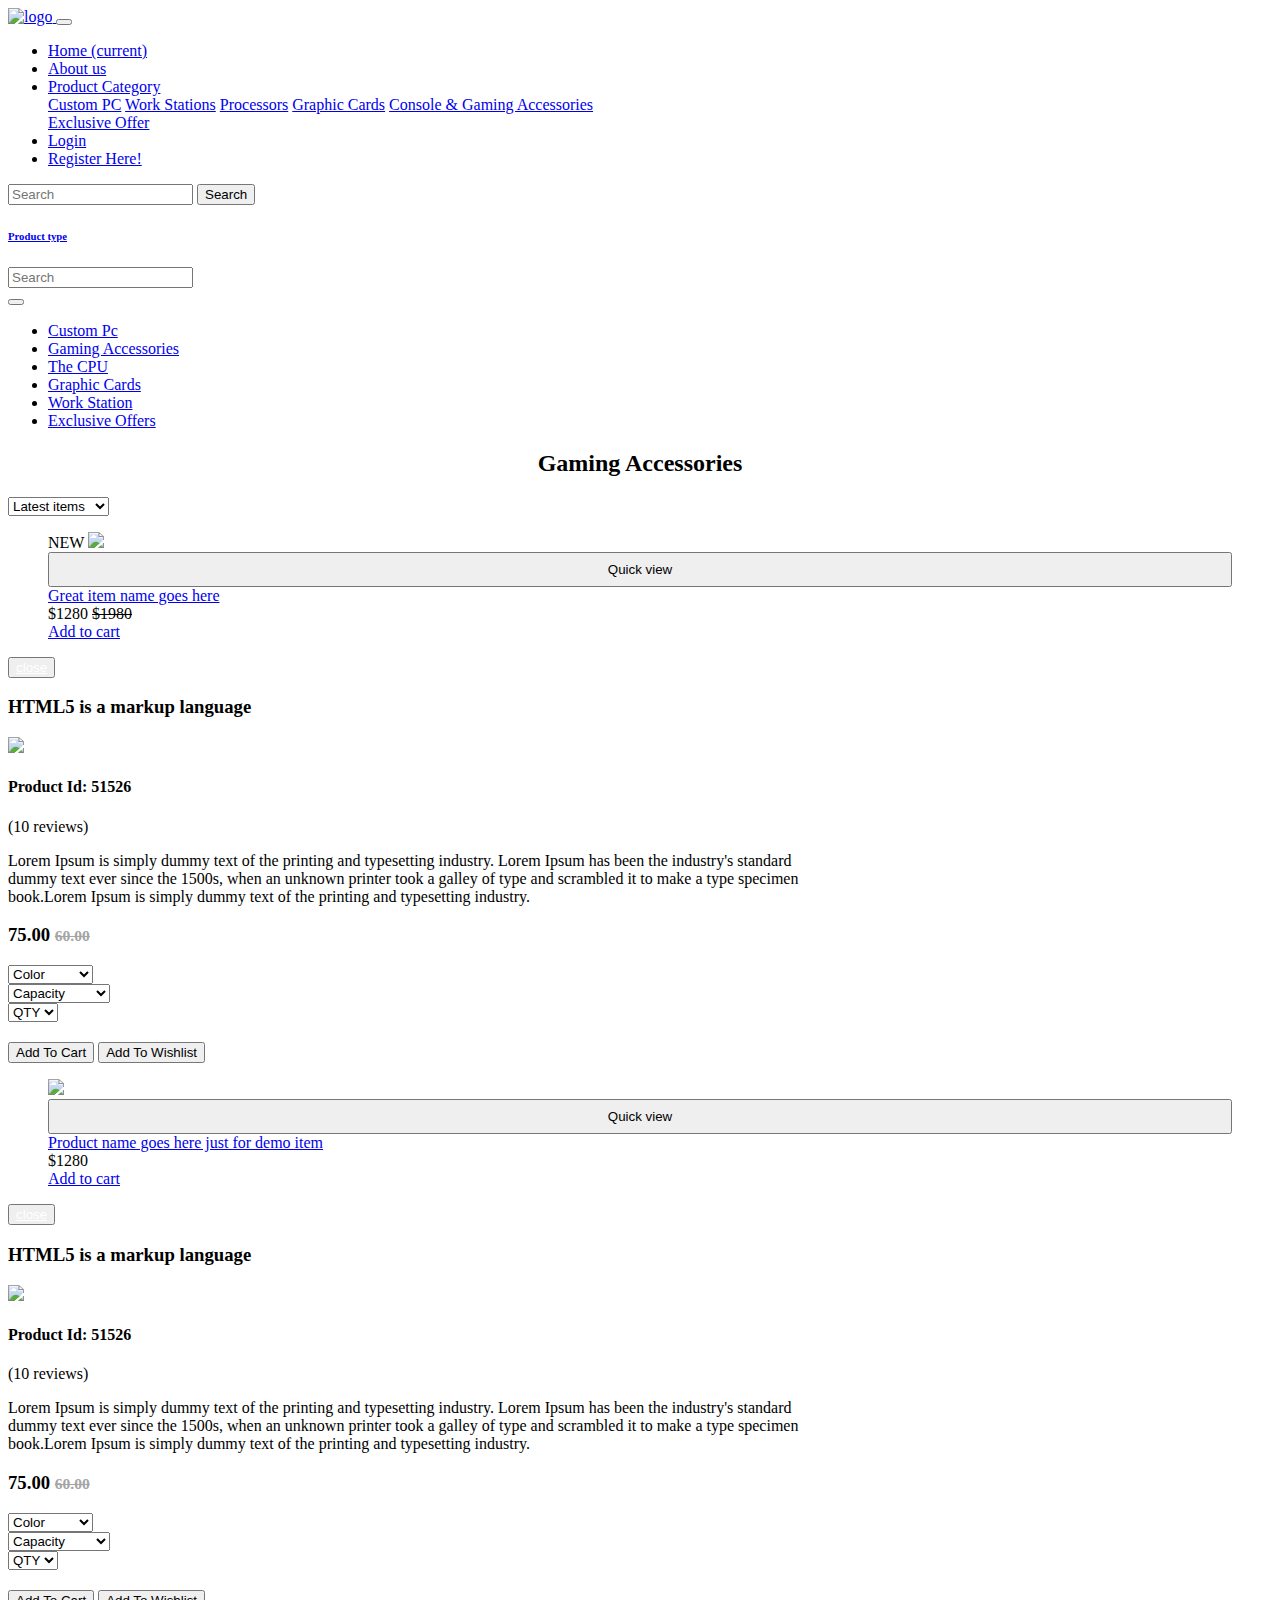
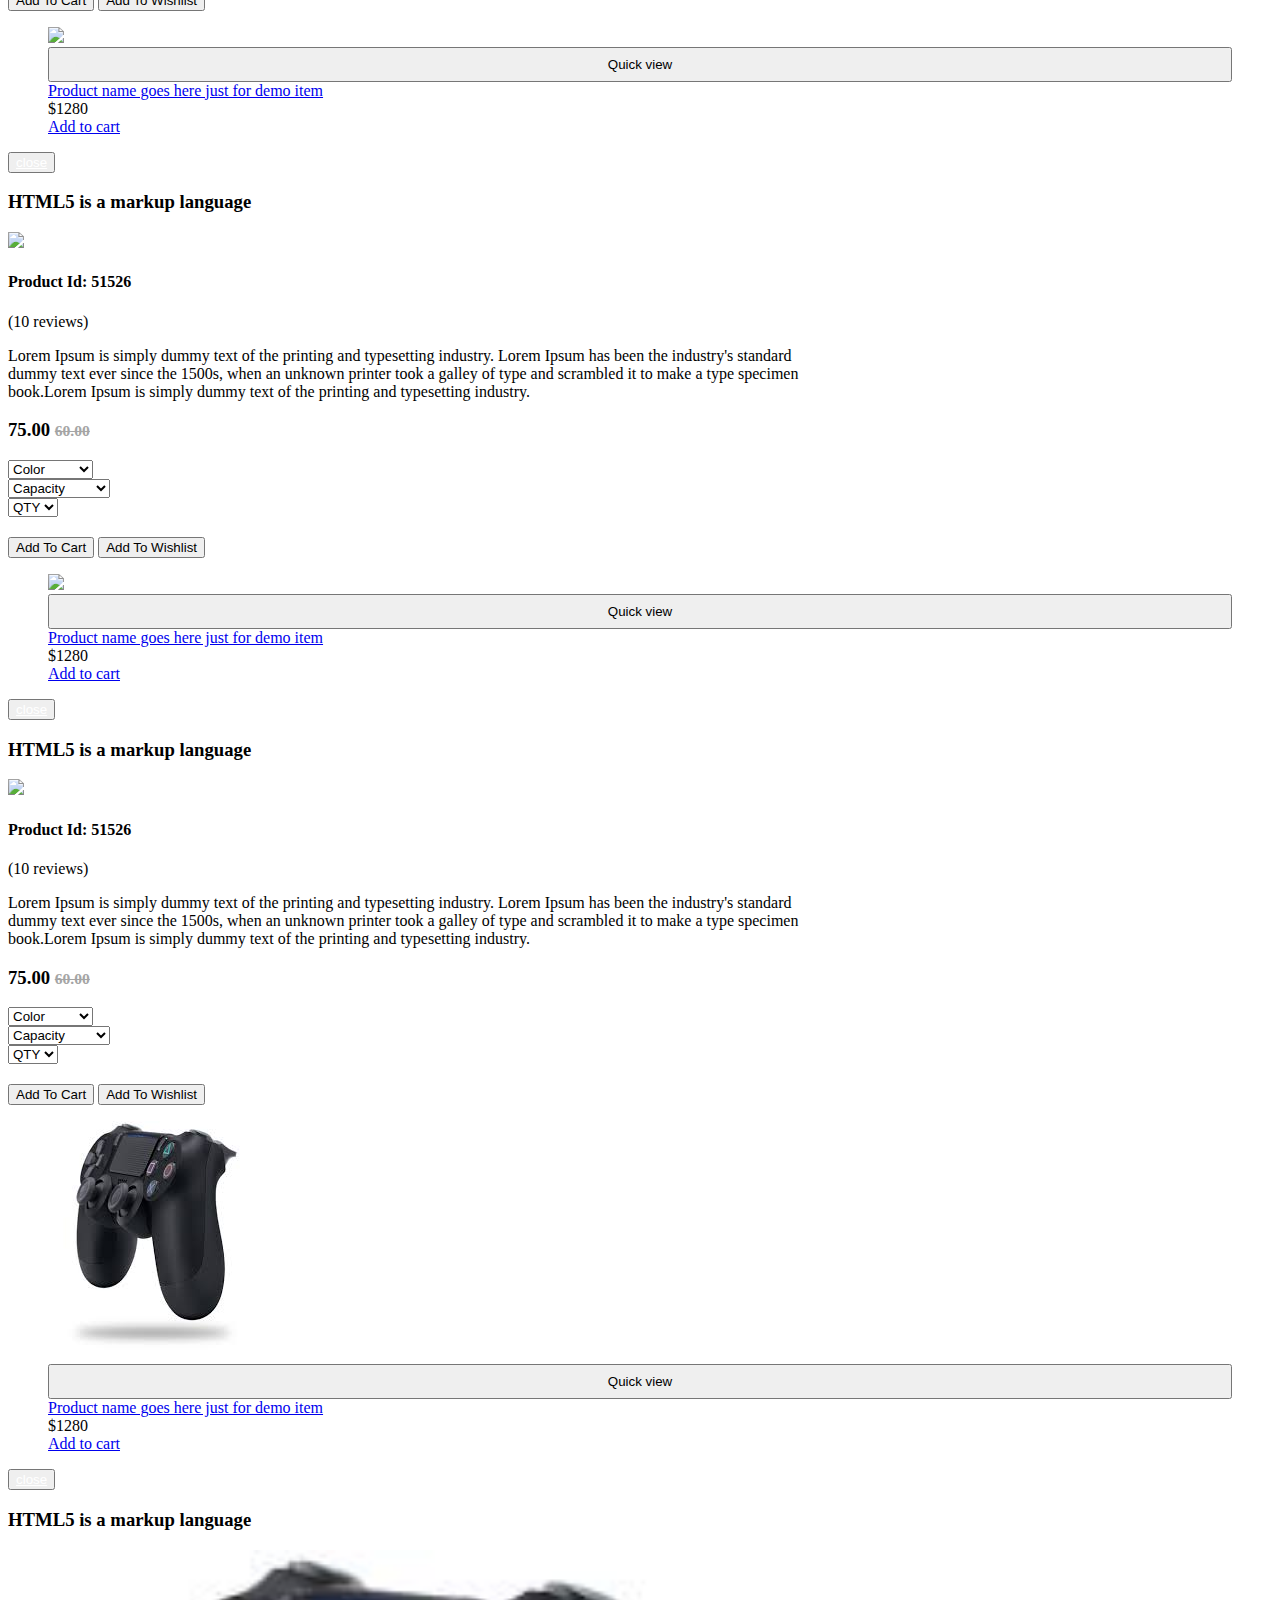
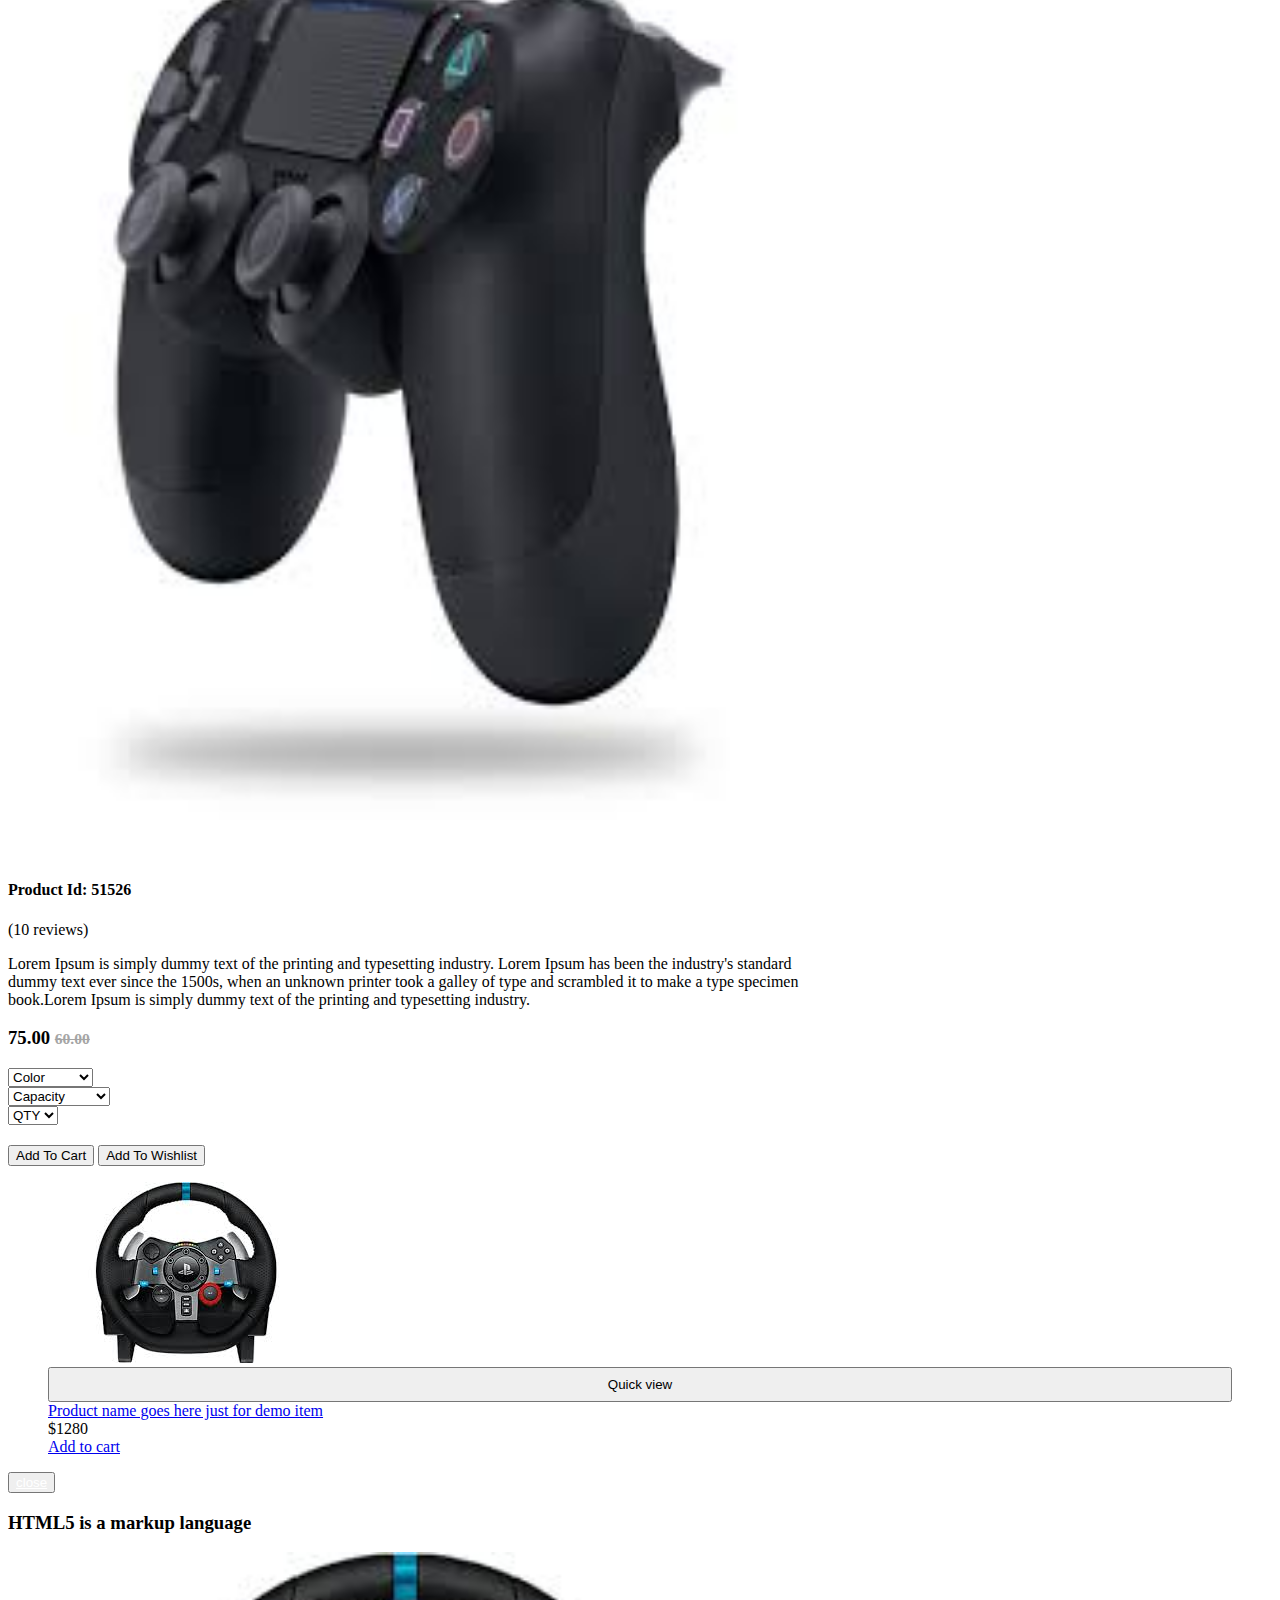
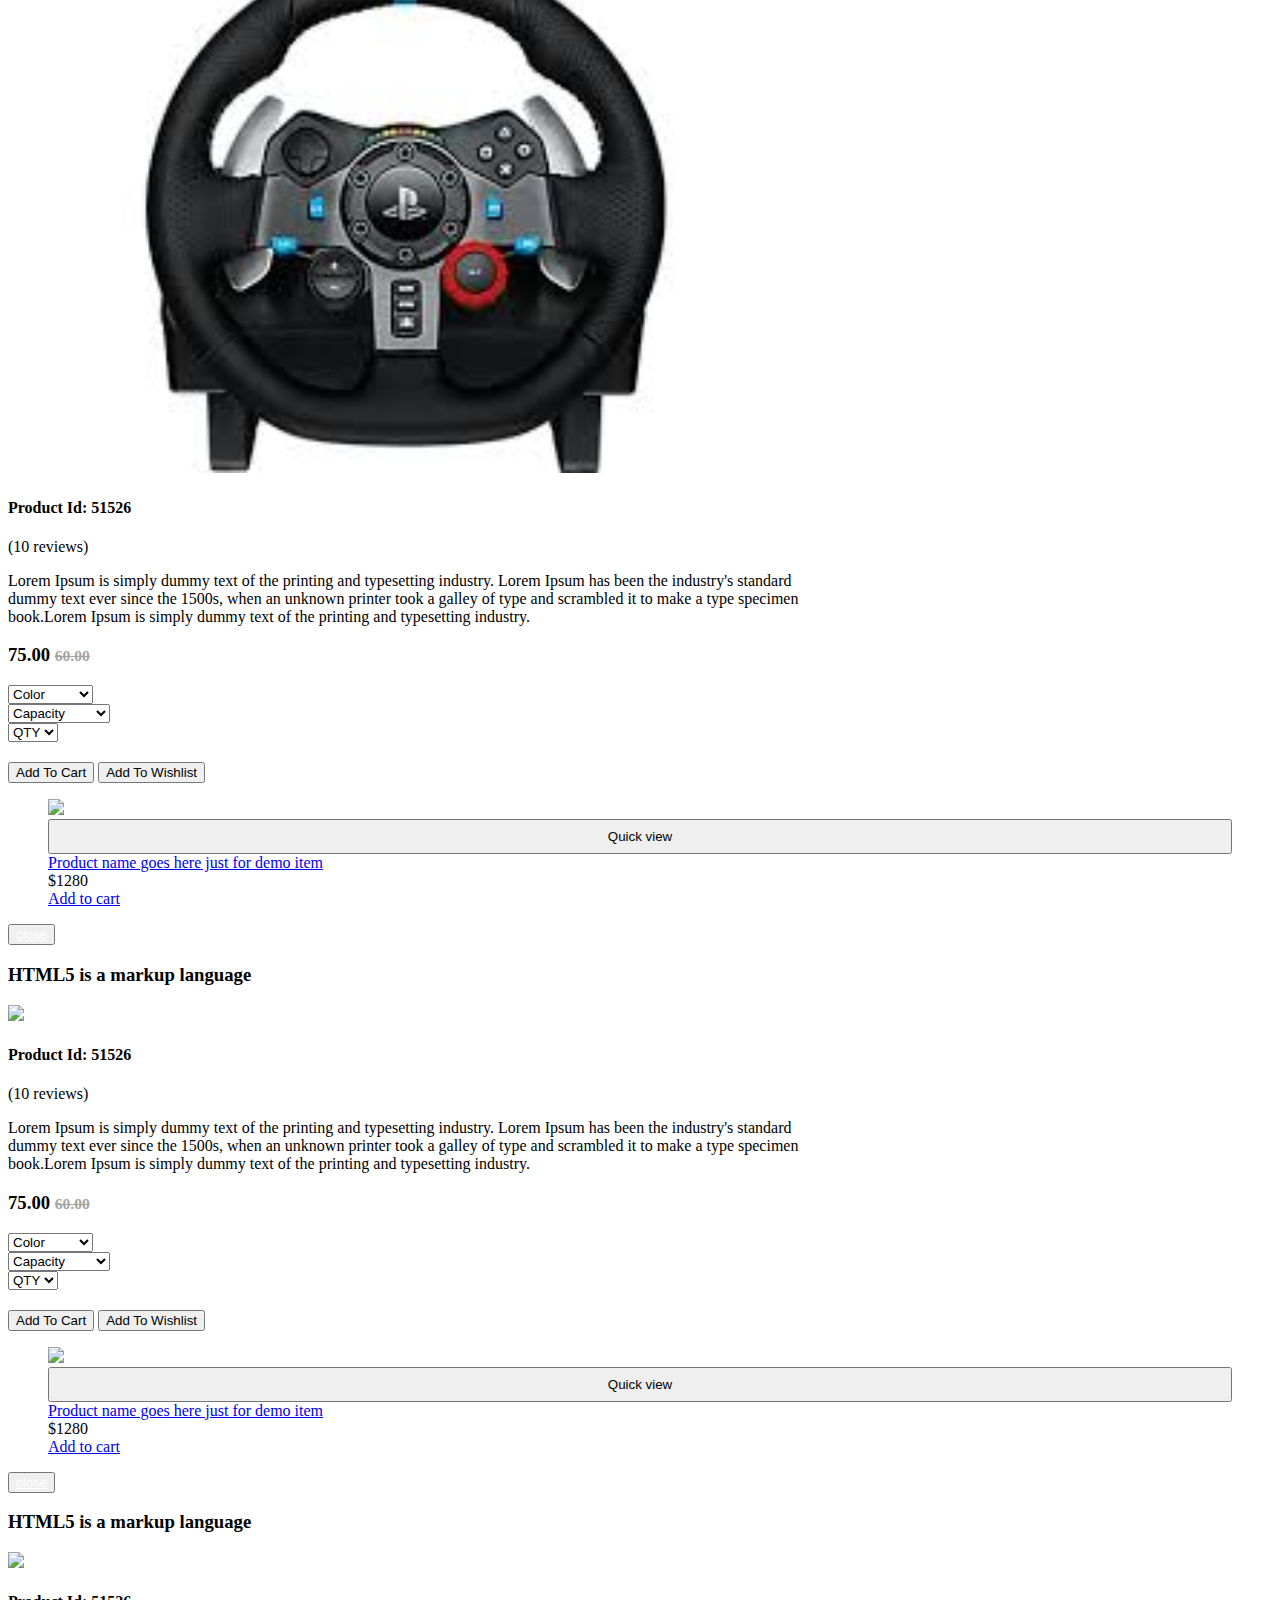
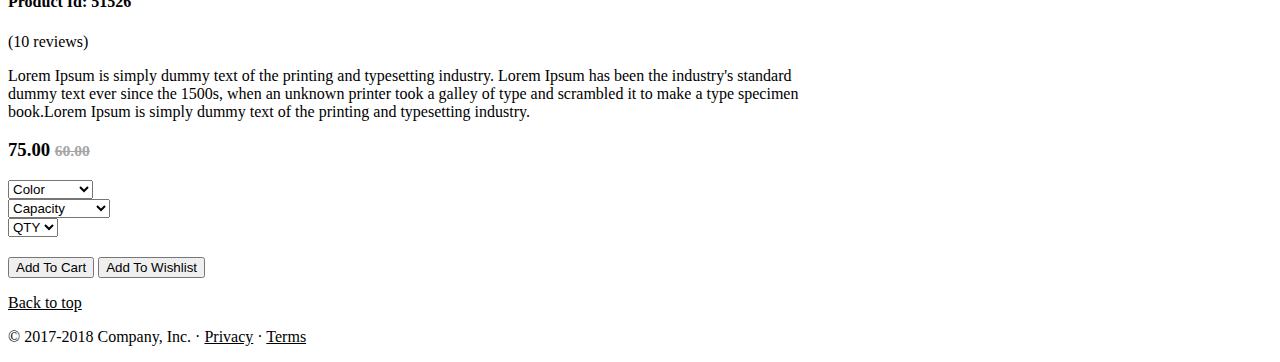
==== commit 5971ede0: "Update Console_accessories.html" ====
--- a/Console_accessories.html
+++ b/Console_accessories.html
@@ -4,10 +4,10 @@
     <meta charset="utf-8">
     <meta http-equiv="pragma" content="no-cache" />
     <meta name="viewport" content="width=device-width, initial-scale=1">
-    <link rel="stylesheet" href="bootstrap.css">
-    <link rel="stylesheet" href="style.css">
+    <link rel="stylesheet" href="../stylesheets/bootstrap.css">
+    <link rel="stylesheet" href="../stylesheets/style.css">
     <script src="https://ajax.googleapis.com/ajax/libs/jquery/3.5.1/jquery.min.js"></script>
-    <script src="bootstrap.bundle.js"></script>
+    <script src="../scripts/bootstrap.bundle.js"></script>
     <meta http-equiv="cache-control" content="max-age=604800" />
     <meta name="viewport" content="width=device-width, initial-scale=1, shrink-to-fit=no">
     <style>
@@ -24,7 +24,7 @@
 
     <!-- Bootstrap4 files-->
     <script src="js/bootstrap.bundle.min.js" type="text/javascript"></script>
-    <link href="bootstrap.css" rel="stylesheet" type="text/css"/>
+    <link href="../stylesheets/bootstrap.css" rel="stylesheet" type="text/css"/>
 
     <!-- Font awesome 5 -->
     <link href="fonts/fontawesome/css/all.min.css" type="text/css" rel="stylesheet">
@@ -34,8 +34,8 @@
     <link href="plugins/fancybox/fancybox.min.css" type="text/css" rel="stylesheet">
 
     <!-- custom style -->
-    <link href="ui.css" rel="stylesheet" type="text/css"/>
-    <link href="responsive.css" rel="stylesheet" media="only screen and (max-width: 1200px)" />
+    <link href="../stylesheets/ui.css" rel="stylesheet" type="text/css"/>
+    <link href="../stylesheets/responsive.css" rel="stylesheet" media="only screen and (max-width: 1200px)" />
 
     <!-- custom javascript -->
     <script src="js/script.js" type="text/javascript"></script>
@@ -55,7 +55,7 @@
 <body>
 <nav class="navbar navbar-expand-lg navbar-light bg-light">
     <a class="navbar-brand" href="index.html">
-        <img id="logoimg" src="logo.png" alt="logo">
+        <img id="logoimg" src="../Images/logo.png" alt="logo">
     </a>
     <button class="navbar-toggler" type="button" data-toggle="collapse" data-target="#navbarSupportedContent" aria-controls="navbarSupportedContent" aria-expanded="false" aria-label="Toggle navigation">
         <span class="navbar-toggler-icon"></span>
@@ -84,7 +84,10 @@
                 </div>
             </li>
             <li class="nav-item">
-                <a class="nav-link disabled" href="#">Cart</a>
+                <a class="nav-link " href="login%20page.html">Login</a>
+            </li>
+            <li class="nav-item">
+                <a class="nav-link " href="registration.html">Register Here!</a>
             </li>
         </ul>
         <form class="form-inline my-2 my-lg-0">
@@ -876,4 +879,4 @@
 
 
 </body>
-</html>+</html>
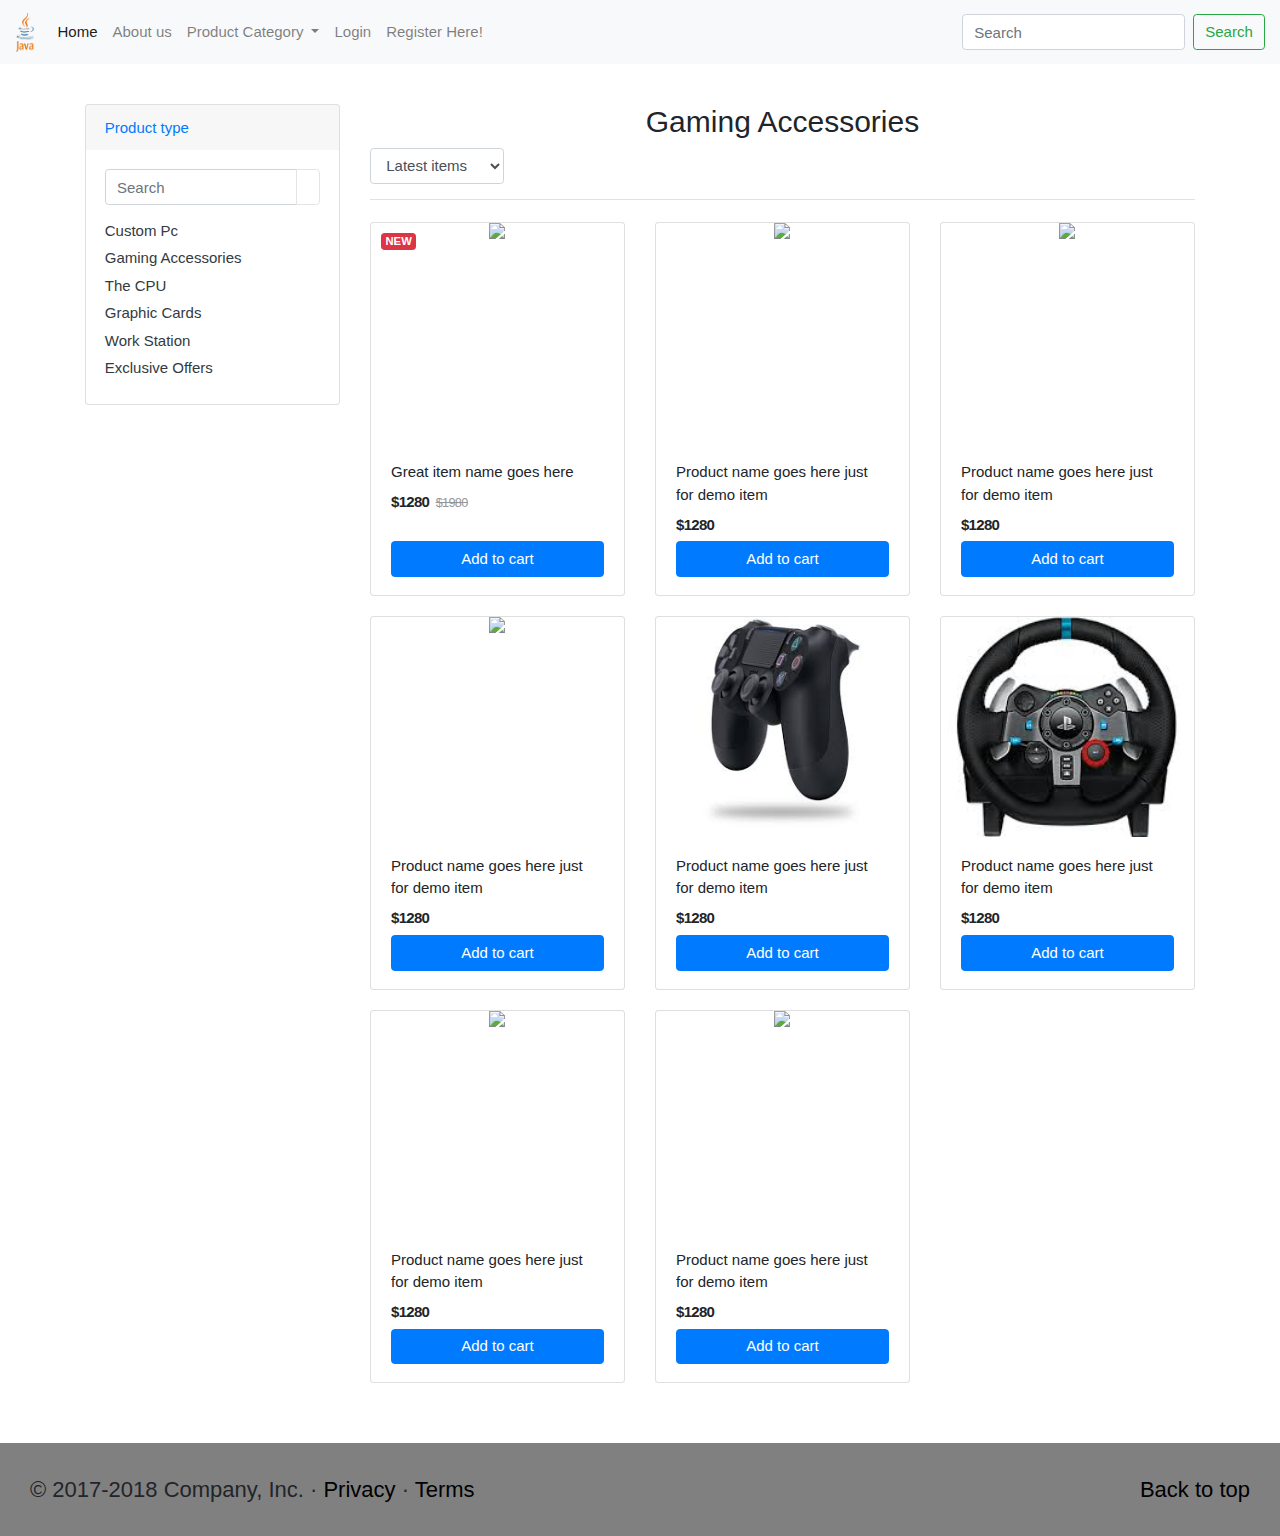
==== commit 5c38db4f: "Update Console_accessories.html" ====
--- a/Console_accessories.html
+++ b/Console_accessories.html
@@ -4,10 +4,10 @@
     <meta charset="utf-8">
     <meta http-equiv="pragma" content="no-cache" />
     <meta name="viewport" content="width=device-width, initial-scale=1">
-    <link rel="stylesheet" href="../stylesheets/bootstrap.css">
-    <link rel="stylesheet" href="../stylesheets/style.css">
+    <link rel="stylesheet" href="bootstrap.css">
+    <link rel="stylesheet" href="style.css">
     <script src="https://ajax.googleapis.com/ajax/libs/jquery/3.5.1/jquery.min.js"></script>
-    <script src="../scripts/bootstrap.bundle.js"></script>
+    <script src="bootstrap.bundle.js"></script>
     <meta http-equiv="cache-control" content="max-age=604800" />
     <meta name="viewport" content="width=device-width, initial-scale=1, shrink-to-fit=no">
     <style>
@@ -24,7 +24,7 @@
 
     <!-- Bootstrap4 files-->
     <script src="js/bootstrap.bundle.min.js" type="text/javascript"></script>
-    <link href="../stylesheets/bootstrap.css" rel="stylesheet" type="text/css"/>
+    <link href="bootstrap.css" rel="stylesheet" type="text/css"/>
 
     <!-- Font awesome 5 -->
     <link href="fonts/fontawesome/css/all.min.css" type="text/css" rel="stylesheet">
@@ -34,8 +34,8 @@
     <link href="plugins/fancybox/fancybox.min.css" type="text/css" rel="stylesheet">
 
     <!-- custom style -->
-    <link href="../stylesheets/ui.css" rel="stylesheet" type="text/css"/>
-    <link href="../stylesheets/responsive.css" rel="stylesheet" media="only screen and (max-width: 1200px)" />
+    <link href="ui.css" rel="stylesheet" type="text/css"/>
+    <link href="responsive.css" rel="stylesheet" media="only screen and (max-width: 1200px)" />
 
     <!-- custom javascript -->
     <script src="js/script.js" type="text/javascript"></script>
@@ -55,7 +55,7 @@
 <body>
 <nav class="navbar navbar-expand-lg navbar-light bg-light">
     <a class="navbar-brand" href="index.html">
-        <img id="logoimg" src="../Images/logo.png" alt="logo">
+        <img id="logoimg" src="logo.png" alt="logo">
     </a>
     <button class="navbar-toggler" type="button" data-toggle="collapse" data-target="#navbarSupportedContent" aria-controls="navbarSupportedContent" aria-expanded="false" aria-label="Toggle navigation">
         <span class="navbar-toggler-icon"></span>
@@ -84,7 +84,7 @@
                 </div>
             </li>
             <li class="nav-item">
-                <a class="nav-link " href="login%20page.html">Login</a>
+                <a class="nav-link " href="login page.html">Login</a>
             </li>
             <li class="nav-item">
                 <a class="nav-link " href="registration.html">Register Here!</a>
--- a/style.css
+++ b/style.css
@@ -0,0 +1,112 @@
+#logoimg{
+    height: 40px;
+    width: 20px;
+}
+#a{
+    text-align: center;
+}
+#ad,#h11,#thw{
+    background-color: gainsboro;
+}
+#first_row,#third_row{
+    padding-top: 15px;
+    background-color: grey;
+}
+
+.row{
+    margin: auto;
+}
+.caption{
+    text-align: center;
+}
+.crd--effect-1:hover .crd-img {
+    transform: scale(1);
+}
+
+.hovereffect {
+    width: 100%;
+    height: 100%;
+    float: left;
+    overflow: hidden;
+    position: relative;
+    text-align: center;
+    cursor: default;
+}
+
+.hovereffect .overlay {
+    position: absolute;
+    overflow: hidden;
+    width: 80%;
+    height: 80%;
+    left: 10%;
+    top: 10%;
+    border-bottom: 1px solid #FFF;
+    border-top: 1px solid #FFF;
+    -webkit-transition: opacity 0.35s, -webkit-transform 0.35s;
+    transition: opacity 0.35s, transform 0.35s;
+    -webkit-transform: scale(0,1);
+    -ms-transform: scale(0,1);
+    transform: scale(0,1);
+}
+
+.hovereffect:hover .overlay {
+    opacity: 1;
+    filter: alpha(opacity=100);
+    -webkit-transform: scale(1);
+    -ms-transform: scale(1);
+    transform: scale(1);
+}
+
+.hovereffect img {
+    display: block;
+    position: relative;
+    -webkit-transition: all 0.35s;
+    transition: all 0.35s;
+}
+
+.hovereffect:hover img {
+    filter: url('data:image/svg+xml;charset=utf-8,<svg xmlns="http://www.w3.org/2000/svg"><filter id="filter"><feComponentTransfer color-interpolation-filters="sRGB"><feFuncR type="linear" slope="0.6" /><feFuncG type="linear" slope="0.6" /><feFuncB type="linear" slope="0.6" /></feComponentTransfer></filter></svg>#filter');
+    filter: brightness(0.6);
+    -webkit-filter: brightness(0.6);
+}
+
+.hovereffect h2 {
+    text-transform: uppercase;
+    text-align: center;
+    position: relative;
+    font-size: 17px;
+    background-color: transparent;
+    color: #FFF;
+    padding: 1em 0;
+    opacity: 0;
+    filter: alpha(opacity=0);
+    -webkit-transition: opacity 0.35s, -webkit-transform 0.35s;
+    transition: opacity 0.35s, transform 0.35s;
+    -webkit-transform: translate3d(0,-100%,0);
+    transform: translate3d(0,-100%,0);
+}
+
+.hovereffect a, .hovereffect p {
+    color: #FFF;
+    padding: 1em 0;
+    opacity: 0;
+    filter: alpha(opacity=0);
+    -webkit-transition: opacity 0.35s, -webkit-transform 0.35s;
+    transition: opacity 0.35s, transform 0.35s;
+    -webkit-transform: translate3d(0,100%,0);
+    transform: translate3d(0,100%,0);
+}
+
+.hovereffect:hover a, .hovereffect:hover p, .hovereffect:hover h2 {
+    opacity: 1;
+    filter: alpha(opacity=100);
+    -webkit-transform: translate3d(0,0,0);
+    transform: translate3d(0,0,0);
+}
+
+#footer{
+    margin: auto;
+    padding: 30px;
+    font-size: 22px;
+    background-color: grey;
+}